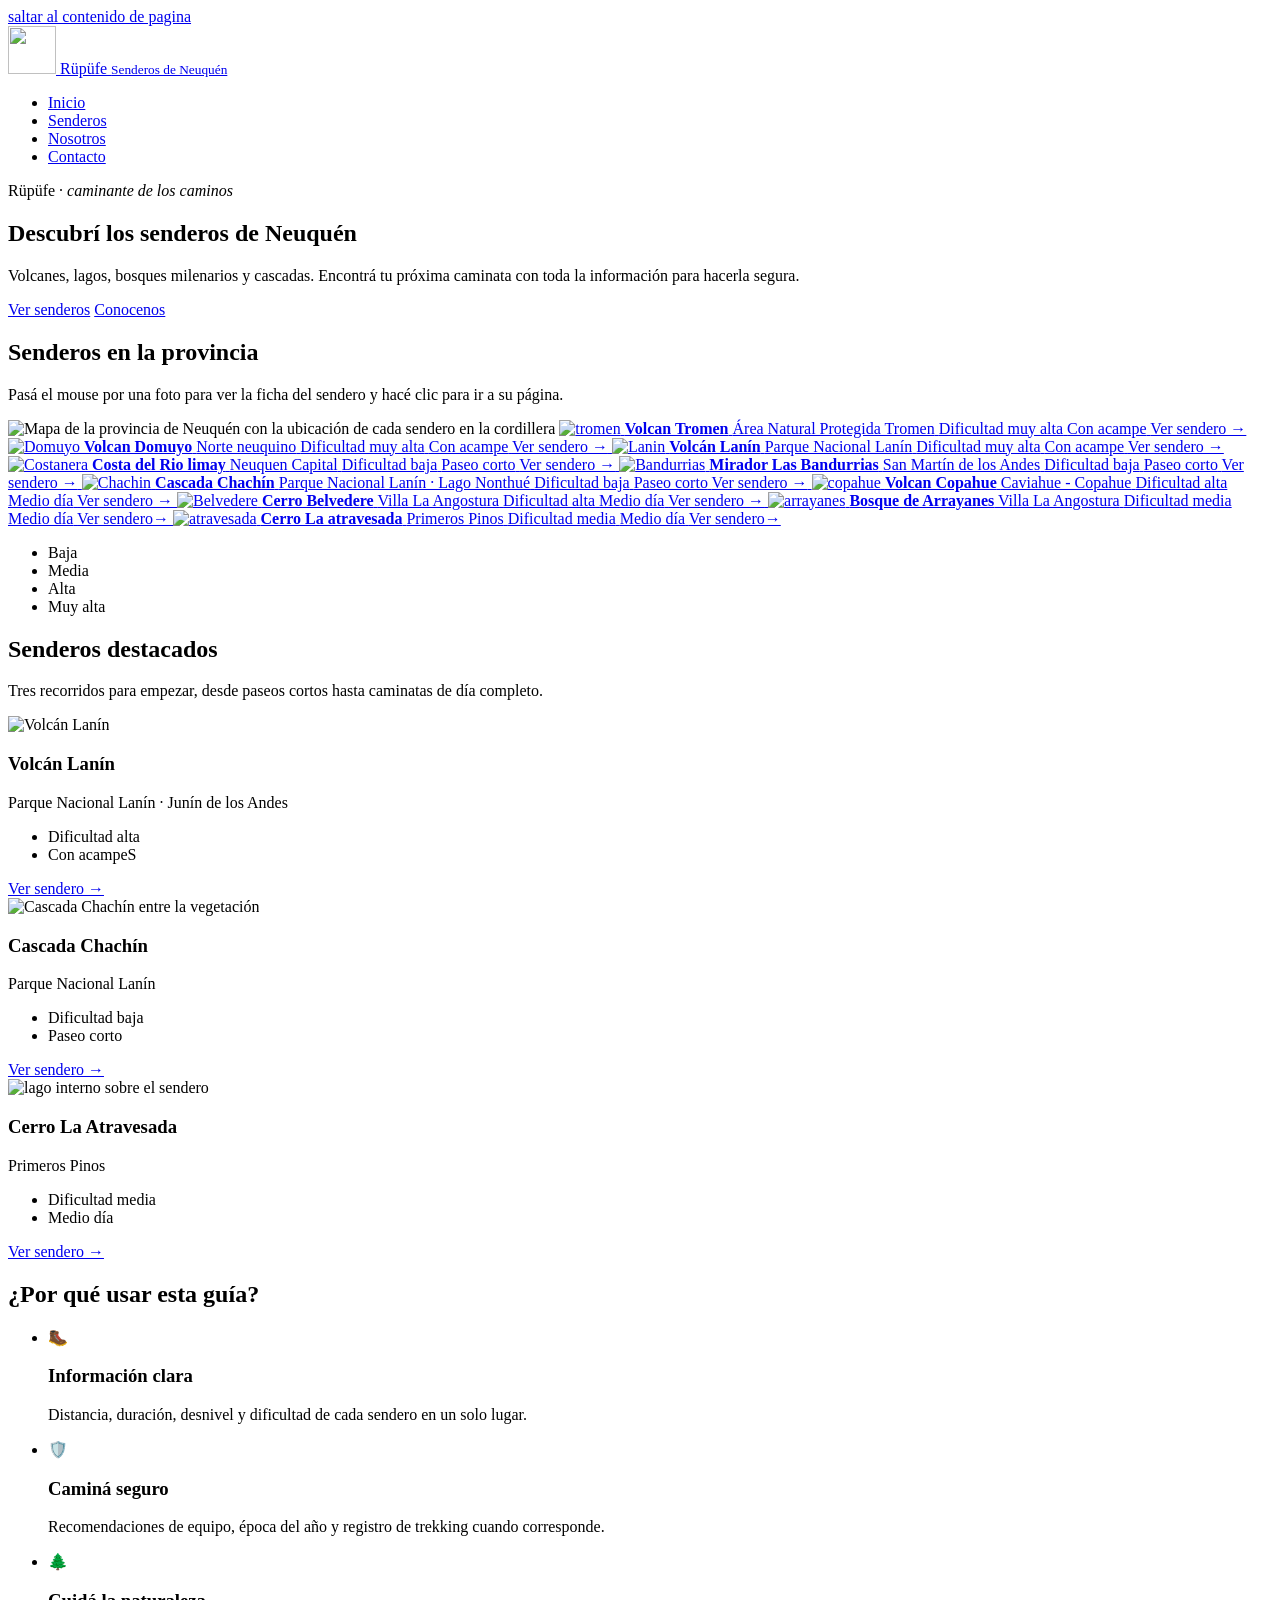
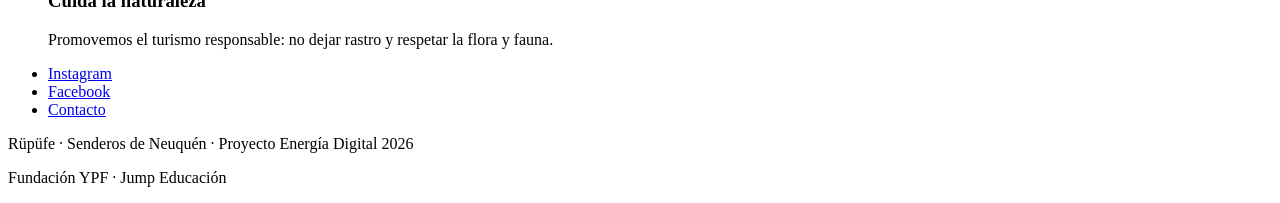
==== index.html @ ea3c4e3c "Add files via upload" ====
<!--Bienvenido, mucho que mejorar, pero es un comienzo-->


<!DOCTYPE html>
<html lang="es">
<head>
  <meta charset="UTF-8">
  <meta name="viewport" content="width=device-width, initial-scale=1.0">
  <meta name="description" content="Guía de senderos de la provincia de Neuquén: dificultad, distancia y cómo llegar.">
  <title>Rüpüfe | Inicio</title>

  <!-- Google Fonts -->
  <link rel="icon" href="img/logo.svg" type="image/svg+xml">
  <link rel="preconnect" href="https://fonts.googleapis.com">
  <link rel="preconnect" href="https://fonts.gstatic.com" crossorigin>
  <link href="https://fonts.googleapis.com/css2?family=Montserrat:wght@600;700&family=Open+Sans:wght@400;600;700&display=swap" rel="stylesheet">

  <link rel="stylesheet" href="css/styles.css">
</head>
 <body>
   <body class="pagina">
   <a href="contenido" class="salto-contenido">
    saltar al contenido de pagina
   </a>

  <header class="header">
     <div class="contenedor">
      <a href="index.html" class="logo">
        <img src="img/logo.svg" alt="" class="logo__img" width="48" height="48">
        <span class="logo__texto">Rüpüfe <small>Senderos de Neuquén</small></span>
      </a>
      <nav class="nav" aria-label="Navegación principal">
        <ul>
          <li><a href="index.html" aria-current="page">Inicio</a></li>
          <li><a href="senderos.html">Senderos</a></li>
          <li><a href="nosotros.html">Nosotros</a></li>
          <li><a href="contacto.html">Contacto</a></li>
        </ul>
      </nav>
    </div>
  </header>

  <main class="principal" id="contenido">
    <!-- Portada -->
    <section class="hero">
      <div class="contenedor">
        <p class="hero__nombre">Rüpüfe · <em>caminante de los caminos</em></p>
        <h1>Descubrí los senderos de Neuquén</h1>
        <p>Volcanes, lagos, bosques milenarios y cascadas. Encontrá tu próxima caminata con toda la información para hacerla segura.</p>
        <div class="hero__botones">
          <a href="senderos.html" class="boton">Ver senderos</a>
          <a href="nosotros.html" class="boton boton--secundario">Conocenos</a>
        </div>
      </div>
    </section>

    <!-- Mapa de la provincia con los senderos -->

    <section class="seccion seccion--blanca seccion--provincia" id="mapa">
      <div class="contenedor">
        <h2 class="seccion__titulo">Senderos en la provincia</h2>
        <p class="seccion__intro">Pasá el mouse por una foto para ver la ficha del sendero y hacé clic para ir a su página.</p>

        <div class="provincia">
          <img class="provincia__mapa" src="img/neuquen.svg" alt="Mapa de la provincia de Neuquén con la ubicación de cada sendero en la cordillera">


          <a class="punto punto--muy-alta" href="senderos/tromen.html" style="--x: 52%; --y: 22%;">
            <img class="punto__foto" src="img/tromen/tromenprin.jpeg" alt="tromen">
            <span class="punto__ficha">
              <strong class="punto__nombre">Volcan Tromen</strong>
              <span class="punto__zona">Área Natural Protegida Tromen</span>
              <span class="punto__datos">
                <span class="punto__dificultad">Dificultad muy alta</span>
                <span>Con acampe</span>
              </span>
              <span class="punto__accion">Ver sendero →</span>
            </span>
          </a>

          <a class="punto punto--muy-alta" href="senderos/domuyo.html" style="--x: 43%; --y: 12%;">
            <img class="punto__foto" src="img/domuyo/domuyo1.jpeg" alt="Domuyo">
            <span class="punto__ficha">
              <strong class="punto__nombre">Volcan Domuyo</strong>
              <span class="punto__zona">Norte neuquino</span>
              <span class="punto__datos">
                <span class="punto__dificultad">Dificultad muy alta</span>
                <span>Con acampe</span>
              </span>
              <span class="punto__accion">Ver sendero →</span>
            </span>
          </a>

          <a class="punto punto--muy-alta" href="senderos/lanin.html" style="--x: 42.86%; --y: 63.5%;">
            <img class="punto__foto" src="img/lanin/laninprincipal.jpeg" alt="Lanin">
            <span class="punto__ficha">
              <strong class="punto__nombre">Volcán Lanín</strong>
              <span class="punto__zona">Parque Nacional Lanín</span>
              <span class="punto__datos">
                <span class="punto__dificultad">Dificultad muy alta</span>
                <span>Con acampe</span>
              </span>
              <span class="punto__accion">Ver sendero →</span>
            </span>
          </a>

          <a class="punto punto--baja" href="senderos/costanera.html" style="--x: 98%; --y: 55%;">
            <img class="punto__foto" src="img/limay/limayprincipal.jpg" alt="Costanera">
            <span class="punto__ficha">
              <strong class="punto__nombre">Costa del Rio limay</strong>
              <span class="punto__zona">Neuquen Capital</span>
              <span class="punto__datos">
                <span class="punto__dificultad">Dificultad baja</span>
                <span>Paseo corto</span>
              </span>
              <span class="punto__accion">Ver sendero →</span>
            </span>
          </a>


          <a class="punto punto--baja" href="senderos/bandurrias.html" style="--x: 49.31%; --y: 73.65%;">
            <img class="punto__foto" src="img/bandurrias/bandurrias1.webp" alt="Bandurrias">
            <span class="punto__ficha">
              <strong class="punto__nombre">Mirador Las Bandurrias</strong>
              <span class="punto__zona">San Martín de los Andes</span>
              <span class="punto__datos">
                <span class="punto__dificultad">Dificultad baja</span>
                <span>Paseo corto</span>
              </span>
              <span class="punto__accion">Ver sendero →</span>
            </span>
          </a>


          <a class="punto punto--baja" href="senderos/chachin.html" style="--x: 10.14%; --y: 71.69%;">
            <img class="punto__foto" src="img/chachin/chachin1.jpg" alt="Chachin">
            <span class="punto__ficha">
              <strong class="punto__nombre">Cascada Chachín</strong>
              <span class="punto__zona">Parque Nacional Lanín · Lago Nonthué</span>
              <span class="punto__datos">
                <span class="punto__dificultad">Dificultad baja</span>
                <span>Paseo corto</span>
              </span>
              <span class="punto__accion">Ver sendero →</span>
            </span>
          </a>


       <a class="punto punto--alta" href="senderos/Copahue.html" style="--x: 35%; --y: 35%;">
            <img class="punto__foto" src="img/copahue/compahue1.jpeg" alt="copahue">
            <span class="punto__ficha">
              <strong class="punto__nombre">Volcan Copahue</strong>
              <span class="punto__zona">Caviahue - Copahue</span>
              <span class="punto__datos">
                <span class="punto__dificultad">Dificultad alta</span>
                <span>Medio día</span>
              </span>
              <span class="punto__accion">Ver sendero →</span>
            </span>
          </a>



          <a class="punto punto--alta" href="senderos/belvedere.html" style="--x: 9.22%; --y: 83.8%;">
            <img class="punto__foto" src="img/belvedere/belvedere1.webp" alt="Belvedere">
            <span class="punto__ficha">
              <strong class="punto__nombre">Cerro Belvedere</strong>
              <span class="punto__zona">Villa La Angostura</span>
              <span class="punto__datos">
                <span class="punto__dificultad">Dificultad alta</span>
                <span>Medio día</span>
              </span>
              <span class="punto__accion">Ver sendero →</span>
            </span>
          </a>

          <a class="punto punto--media" href="senderos/arrayanes.html" style="--x: 10.6%; --y: 95.58%;">
            <img class="punto__foto" src="img/arrayanes/arrayanes1.webp" alt="arrayanes">
            <span class="punto__ficha">
              <strong class="punto__nombre">Bosque de Arrayanes</strong>
              <span class="punto__zona">Villa La Angostura</span>
              <span class="punto__datos">
                <span class="punto__dificultad">Dificultad media</span>
                <span>Medio día</span>
              </span>
              <span class="punto__accion">Ver sendero→</span>
            </span>
          </a> 


          <a class="punto punto--media" href="senderos/atravesada.html" style="--x: 44%; --y: 53%;">
            <img class="punto__foto" src="img/atravesada/atravesadaprincipal.jpeg" alt="atravesada">
            <span class="punto__ficha">
              <strong class="punto__nombre">Cerro La atravesada</strong>
              <span class="punto__zona">Primeros Pinos</span>
              <span class="punto__datos">
                <span class="punto__dificultad">Dificultad media</span>
                <span>Medio día</span>
              </span>
              <span class="punto__accion">Ver sendero→</span>
            </span>
          </a>
        </div>

        <ul class="leyenda-dificultad" aria-label="Colores de dificultad">
          <li class="punto--baja">Baja</li>
          <li class="punto--media">Media</li>
          <li class="punto--alta">Alta</li>
          <li class="punto--muy-alta">Muy alta</li>
        </ul>
      </div>
    </section>

    <!-- Senderos destacados -->
    <section class="seccion">
      <div class="contenedor">
        <h2 class="seccion__titulo">Senderos destacados</h2>
        <p class="seccion__intro">Tres recorridos para empezar, desde paseos cortos hasta caminatas de día completo.</p>

        <div class="grilla">
          <article class="tarjeta">
            <img src="img/lanin/laninprincipal.jpeg" alt="Volcán Lanín">
            <div class="tarjeta__cuerpo">
              <h3>Volcán Lanín</h3>
              <p class="tarjeta__zona">Parque Nacional Lanín · Junín de los Andes</p>
              <ul class="tarjeta__datos">
                <li class="dificultad--alta">Dificultad alta</li>
                <li>Con acampeS</li>
              </ul>
              <a href="senderos/lanin.html" class="tarjeta__enlace">Ver sendero →</a>
            </div>
          </article>

          <article class="tarjeta">
            <img src="img/chachin/chachin1.jpg" alt="Cascada Chachín entre la vegetación">
            <div class="tarjeta__cuerpo">
              <h3>Cascada Chachín</h3>
              <p class="tarjeta__zona">Parque Nacional Lanín</p>
              <ul class="tarjeta__datos">
                <li class="dificultad--baja">Dificultad baja</li>
                <li>Paseo corto</li>
              </ul>
              <a href="senderos/chachin.html" class="tarjeta__enlace">Ver sendero →</a>
            </div>
          </article>

          <article class="tarjeta">
            <img src="img/atravesada/atravesadaprincipal.jpeg" alt="lago interno sobre el sendero">
            <div class="tarjeta__cuerpo">
              <h3>Cerro La Atravesada</h3>
              <p class="tarjeta__zona">Primeros Pinos</p>
              <ul class="tarjeta__datos">
                <li class="dificultad--media">Dificultad media</li>
                <li>Medio día</li>
              </ul>
              <a href="senderos/atravesada.html" class="tarjeta__enlace">Ver sendero →</a>
            </div>
          </article>
        </div>
      </div>
    </section>

    <!-- Por qué usar la guía -->
    <section class="seccion seccion--blanca">
      <div class="contenedor">
        <h2 class="seccion__titulo">¿Por qué usar esta guía?</h2>
        <ul class="beneficios">
         <li class="beneficios__item">
           <p class="beneficio__icono" aria-hidden="true">🥾</p>
          <h3 class="beneficios__titulo">Información clara</h3>
          <p class="beneficios__texto">
           Distancia, duración, desnivel y dificultad de cada sendero en un solo lugar.
          </p>
        </li>

        <li class="beneficios__item">
          <p class="beneficio__icono" aria-hidden="true">🛡️</p>
          <h3 class="beneficios__titulo">Caminá seguro</h3>
          <p class="beneficios__texto">
           Recomendaciones de equipo, época del año y registro de trekking cuando corresponde.
          </p>
        </li>

        <li class="beneficios__item">
           <p class="beneficio__icono" aria-hidden="true">🌲</p>
           <h3 class="beneficios__titulo">Cuidá la naturaleza</h3>
           <p class="beneficios__texto">
      Promovemos el turismo responsable: no dejar rastro y respetar la flora y fauna.
           </p>
           </li>

          </ul>
        </div>
      </div>
    </section>
  </main>

  <footer class="footer">
    <div class="contenedor">
      <ul class="footer__redes">
        <li><a
              class="footer__enlace--instagram"
              href="https://www.instagram.com/turismoneuquen/"
              target="_blank"
              rel="noopener noreferrer"
            >
            Instagram
            </a></li>
        <li><a 
              class="footer__enlace--facebook"
              href="https://www.facebook.com/turismoneuquen/" 
              aria-label="Facebook"
              target="_blank"
              rel="noopener noreferrer" 
            >
            Facebook
          </a></li>
        <li><a href="contacto.html">Contacto</a></li>
      </ul>
      <p>Rüpüfe · Senderos de Neuquén · Proyecto Energía Digital 2026</p>
      <p>Fundación YPF · Jump Educación</p>
    </div>
  </footer>

</body>
</html>
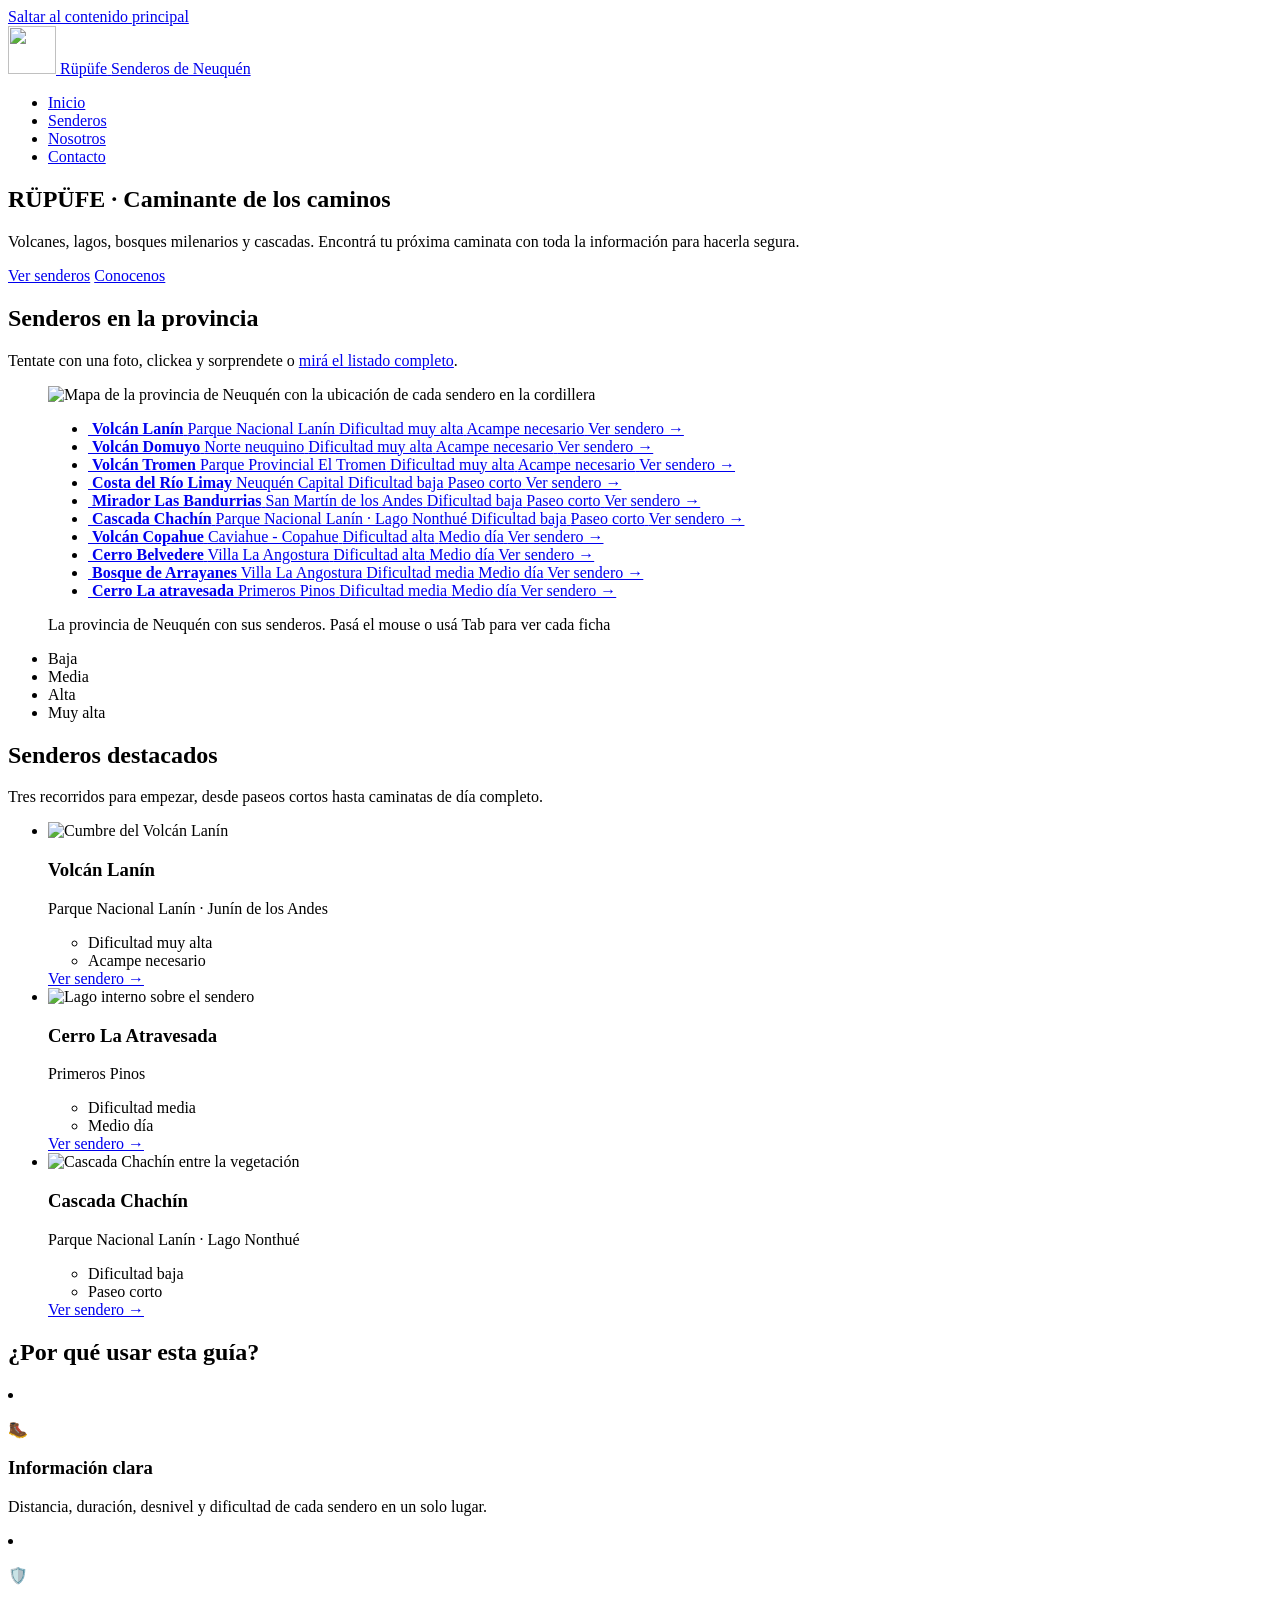
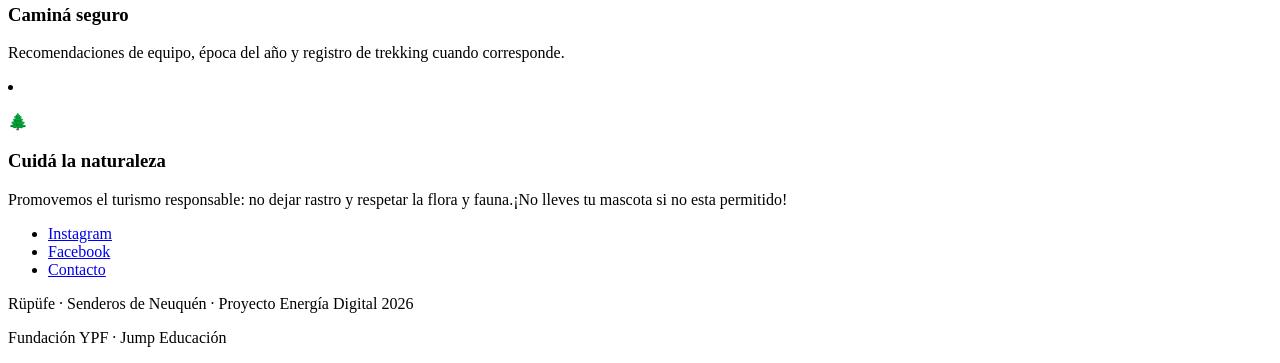
==== commit 74281d84: "Update index.html" ====
--- a/index.html
+++ b/index.html
@@ -1,33 +1,31 @@
-<!--Bienvenido, mucho que mejorar, pero es un comienzo-->
-
-
 <!DOCTYPE html>
 <html lang="es">
 <head>
   <meta charset="UTF-8">
   <meta name="viewport" content="width=device-width, initial-scale=1.0">
   <meta name="description" content="Guía de senderos de la provincia de Neuquén: dificultad, distancia y cómo llegar.">
-  <title>Rüpüfe | Inicio</title>
+  <title>Inicio | Rüpüfe</title>
+
+  <link rel="icon" href="img/logo.svg" type="image/svg+xml">
 
   <!-- Google Fonts -->
-  <link rel="icon" href="img/logo.svg" type="image/svg+xml">
   <link rel="preconnect" href="https://fonts.googleapis.com">
   <link rel="preconnect" href="https://fonts.gstatic.com" crossorigin>
   <link href="https://fonts.googleapis.com/css2?family=Montserrat:wght@600;700&family=Open+Sans:wght@400;600;700&display=swap" rel="stylesheet">
 
   <link rel="stylesheet" href="css/styles.css">
 </head>
- <body>
-   <body class="pagina">
-   <a href="contenido" class="salto-contenido">
-    saltar al contenido de pagina
-   </a>
+  <body class="pagina">
+
+    <a href="#contenido" class="salto">
+    Saltar al contenido principal
+  </a>
 
   <header class="header">
-     <div class="contenedor">
+      <div class="contenedor">
       <a href="index.html" class="logo">
         <img src="img/logo.svg" alt="" class="logo__img" width="48" height="48">
-        <span class="logo__texto">Rüpüfe <small>Senderos de Neuquén</small></span>
+        <span lang="arn">Rüpüfe</span> <span class="logo__subtitulo">Senderos de Neuquén</span></span>      
       </a>
       <nav class="nav" aria-label="Navegación principal">
         <ul>
@@ -44,8 +42,7 @@
     <!-- Portada -->
     <section class="hero">
       <div class="contenedor">
-        <p class="hero__nombre">Rüpüfe · <em>caminante de los caminos</em></p>
-        <h1>Descubrí los senderos de Neuquén</h1>
+        <h1>RÜPÜFE · Caminante de los caminos </h1>
         <p>Volcanes, lagos, bosques milenarios y cascadas. Encontrá tu próxima caminata con toda la información para hacerla segura.</p>
         <div class="hero__botones">
           <a href="senderos.html" class="boton">Ver senderos</a>
@@ -56,151 +53,176 @@
 
     <!-- Mapa de la provincia con los senderos -->
 
-    <section class="seccion seccion--blanca seccion--provincia" id="mapa">
-      <div class="contenedor">
-        <h2 class="seccion__titulo">Senderos en la provincia</h2>
-        <p class="seccion__intro">Pasá el mouse por una foto para ver la ficha del sendero y hacé clic para ir a su página.</p>
-
-        <div class="provincia">
-          <img class="provincia__mapa" src="img/neuquen.svg" alt="Mapa de la provincia de Neuquén con la ubicación de cada sendero en la cordillera">
-
-
-          <a class="punto punto--muy-alta" href="senderos/tromen.html" style="--x: 52%; --y: 22%;">
-            <img class="punto__foto" src="img/tromen/tromenprin.jpeg" alt="tromen">
+    <section class="seccion seccion--blanca seccion--provincia" id="mapa" aria-labelledby="titulo-mapa">
+      <div class="contenedor">
+        <h2 class="seccion__titulo" id="titulo-mapa">Senderos en la provincia</h2>
+        <p class="seccion__intro">Tentate con una foto, clickea y sorprendete o <a href="senderos.html">mirá el listado completo</a>.</p>
+
+
+      <figure class="provincia">
+        <img class="provincia__mapa" src="img/neuquen.svg" alt="Mapa de la provincia de Neuquén con la ubicación de cada sendero en la cordillera">
+        <ul>
+          <li class="punto dificultad--muy-alta" style="--x: 42.86%; --y: 63.5%;">
+            <a class="punto__enlace" href="senderos/lanin.html">
+              <img class="punto__foto" src="img/lanin/laninprincipal.jpeg" alt=""> 
+              <span class="punto__ficha">
+                <strong class="punto__nombre">Volcán Lanín</strong>
+                <span class="punto__zona">Parque Nacional Lanín</span>
+                <span class="punto__datos">
+                  <span class="punto__dificultad">Dificultad muy alta</span>
+                  <span>Acampe necesario</span>
+                </span>
+                <span class="punto__accion">Ver sendero →</span>
+              </span>
+            </a>
+          </li>
+
+          <li class="punto dificultad--muy-alta" style="--x: 43%; --y: 12%;">
+            <a class="punto__enlace" href="senderos/domuyo.html">
+              <img class="punto__foto" src="img/domuyo/domuyoprincipal.jpeg" alt=""> 
+              <span class="punto__ficha">
+                <strong class="punto__nombre">Volcán Domuyo</strong>
+                <span class="punto__zona">Norte neuquino</span>
+                <span class="punto__datos">
+                  <span class="punto__dificultad">Dificultad muy alta</span>
+                  <span>Acampe necesario</span>
+                </span>
+                <span class="punto__accion">Ver sendero →</span>
+              </span>
+            </a>
+          </li> 
+
+          <li class="punto dificultad--muy-alta punto--ficha-izquierda" style="--x: 52%; --y: 22%;">
+            <a class="punto__enlace" href="senderos/tromen.html">
+              <img class="punto__foto" src="img/tromen/tromenprincipal.jpeg" alt=""> 
+              <span class="punto__ficha">
+                <strong class="punto__nombre">Volcán Tromen</strong>
+                <span class="punto__zona">Parque Provincial El Tromen</span>
+                <span class="punto__datos">
+                  <span class="punto__dificultad">Dificultad muy alta</span>
+                  <span>Acampe necesario</span>
+                </span>
+                <span class="punto__accion">Ver sendero →</span>
+              </span>
+            </a>
+          </li>  
+
+         <li class="punto dificultad--baja punto--ficha-izquierda" style="--x: 98%; --y: 55%;">
+           <a class="punto__enlace" href="senderos/limay.html">
+            <img class="punto__foto" src="img/limay/limayprincipal.jpg" alt="">        
             <span class="punto__ficha">
-              <strong class="punto__nombre">Volcan Tromen</strong>
-              <span class="punto__zona">Área Natural Protegida Tromen</span>
-              <span class="punto__datos">
-                <span class="punto__dificultad">Dificultad muy alta</span>
-                <span>Con acampe</span>
-              </span>
+              <strong class="punto__nombre">Costa del Río Limay</strong>
+                <span class="punto__zona">Neuquén Capital</span>
+                <span class="punto__datos">
+                  <span class="punto__dificultad">Dificultad baja</span>
+                  <span>Paseo corto</span>
+                </span>
+                <span class="punto__accion">Ver sendero →</span>
+            </span>
+           </a>
+         </li>
+
+
+          <li class="punto dificultad--baja" style="--x: 49.31%; --y: 73.65%;">
+            <a class="punto__enlace" href="senderos/bandurrias.html">
+              <img class="punto__foto" src="img/bandurrias/bandurriaslago.jpg" alt="">
+              <span class="punto__ficha">
+                <strong class="punto__nombre">Mirador Las Bandurrias</strong>
+                <span class="punto__zona">San Martín de los Andes</span>
+                <span class="punto__datos">
+                  <span class="punto__dificultad">Dificultad baja</span>
+                  <span>Paseo corto</span>
+                </span>
+                <span class="punto__accion">Ver sendero →</span>
+              </span>
+            </a>
+          </li>
+
+
+          <li class="punto dificultad--baja" style="--x: 10.14%; --y: 71.69%;">
+            <a class="punto__enlace" href="senderos/chachin.html">
+              <img class="punto__foto" src="img/chachin/cascadachachin.jpg" alt="">
+              <span class="punto__ficha">
+                <strong class="punto__nombre">Cascada Chachín</strong>
+                <span class="punto__zona">Parque Nacional Lanín · Lago Nonthué</span>
+                <span class="punto__datos">
+                  <span class="punto__dificultad">Dificultad baja</span>
+                  <span>Paseo corto</span>
+                </span>
+                <span class="punto__accion">Ver sendero →</span>
+              </span>
+            </a>
+          </li>
+
+
+
+          <li class="punto dificultad--alta" style="--x: 35%; --y: 35%;">
+            <a class="punto__enlace" href="senderos/Copahue.html">
+              <img class="punto__foto" src="img/copahue/copahuesendero.jpg" alt="">
+              <span class="punto__ficha">
+                <strong class="punto__nombre">Volcán Copahue</strong>
+                <span class="punto__zona">Caviahue - Copahue</span>
+                <span class="punto__datos">
+                  <span class="punto__dificultad">Dificultad alta</span>
+                  <span>Medio día</span>
+                </span>
               <span class="punto__accion">Ver sendero →</span>
-            </span>
-          </a>
-
-          <a class="punto punto--muy-alta" href="senderos/domuyo.html" style="--x: 43%; --y: 12%;">
-            <img class="punto__foto" src="img/domuyo/domuyo1.jpeg" alt="Domuyo">
-            <span class="punto__ficha">
-              <strong class="punto__nombre">Volcan Domuyo</strong>
-              <span class="punto__zona">Norte neuquino</span>
-              <span class="punto__datos">
-                <span class="punto__dificultad">Dificultad muy alta</span>
-                <span>Con acampe</span>
-              </span>
-              <span class="punto__accion">Ver sendero →</span>
-            </span>
-          </a>
-
-          <a class="punto punto--muy-alta" href="senderos/lanin.html" style="--x: 42.86%; --y: 63.5%;">
-            <img class="punto__foto" src="img/lanin/laninprincipal.jpeg" alt="Lanin">
-            <span class="punto__ficha">
-              <strong class="punto__nombre">Volcán Lanín</strong>
-              <span class="punto__zona">Parque Nacional Lanín</span>
-              <span class="punto__datos">
-                <span class="punto__dificultad">Dificultad muy alta</span>
-                <span>Con acampe</span>
-              </span>
-              <span class="punto__accion">Ver sendero →</span>
-            </span>
-          </a>
-
-          <a class="punto punto--baja" href="senderos/costanera.html" style="--x: 98%; --y: 55%;">
-            <img class="punto__foto" src="img/limay/limayprincipal.jpg" alt="Costanera">
-            <span class="punto__ficha">
-              <strong class="punto__nombre">Costa del Rio limay</strong>
-              <span class="punto__zona">Neuquen Capital</span>
-              <span class="punto__datos">
-                <span class="punto__dificultad">Dificultad baja</span>
-                <span>Paseo corto</span>
-              </span>
-              <span class="punto__accion">Ver sendero →</span>
-            </span>
-          </a>
-
-
-          <a class="punto punto--baja" href="senderos/bandurrias.html" style="--x: 49.31%; --y: 73.65%;">
-            <img class="punto__foto" src="img/bandurrias/bandurrias1.webp" alt="Bandurrias">
-            <span class="punto__ficha">
-              <strong class="punto__nombre">Mirador Las Bandurrias</strong>
-              <span class="punto__zona">San Martín de los Andes</span>
-              <span class="punto__datos">
-                <span class="punto__dificultad">Dificultad baja</span>
-                <span>Paseo corto</span>
-              </span>
-              <span class="punto__accion">Ver sendero →</span>
-            </span>
-          </a>
-
-
-          <a class="punto punto--baja" href="senderos/chachin.html" style="--x: 10.14%; --y: 71.69%;">
-            <img class="punto__foto" src="img/chachin/chachin1.jpg" alt="Chachin">
-            <span class="punto__ficha">
-              <strong class="punto__nombre">Cascada Chachín</strong>
-              <span class="punto__zona">Parque Nacional Lanín · Lago Nonthué</span>
-              <span class="punto__datos">
-                <span class="punto__dificultad">Dificultad baja</span>
-                <span>Paseo corto</span>
-              </span>
-              <span class="punto__accion">Ver sendero →</span>
-            </span>
-          </a>
-
-
-       <a class="punto punto--alta" href="senderos/Copahue.html" style="--x: 35%; --y: 35%;">
-            <img class="punto__foto" src="img/copahue/compahue1.jpeg" alt="copahue">
-            <span class="punto__ficha">
-              <strong class="punto__nombre">Volcan Copahue</strong>
-              <span class="punto__zona">Caviahue - Copahue</span>
-              <span class="punto__datos">
-                <span class="punto__dificultad">Dificultad alta</span>
-                <span>Medio día</span>
-              </span>
-              <span class="punto__accion">Ver sendero →</span>
-            </span>
-          </a>
-
-
-
-          <a class="punto punto--alta" href="senderos/belvedere.html" style="--x: 9.22%; --y: 83.8%;">
-            <img class="punto__foto" src="img/belvedere/belvedere1.webp" alt="Belvedere">
-            <span class="punto__ficha">
-              <strong class="punto__nombre">Cerro Belvedere</strong>
-              <span class="punto__zona">Villa La Angostura</span>
-              <span class="punto__datos">
-                <span class="punto__dificultad">Dificultad alta</span>
-                <span>Medio día</span>
-              </span>
-              <span class="punto__accion">Ver sendero →</span>
-            </span>
-          </a>
-
-          <a class="punto punto--media" href="senderos/arrayanes.html" style="--x: 10.6%; --y: 95.58%;">
-            <img class="punto__foto" src="img/arrayanes/arrayanes1.webp" alt="arrayanes">
-            <span class="punto__ficha">
-              <strong class="punto__nombre">Bosque de Arrayanes</strong>
-              <span class="punto__zona">Villa La Angostura</span>
-              <span class="punto__datos">
-                <span class="punto__dificultad">Dificultad media</span>
-                <span>Medio día</span>
-              </span>
-              <span class="punto__accion">Ver sendero→</span>
-            </span>
-          </a> 
-
-
-          <a class="punto punto--media" href="senderos/atravesada.html" style="--x: 44%; --y: 53%;">
-            <img class="punto__foto" src="img/atravesada/atravesadaprincipal.jpeg" alt="atravesada">
-            <span class="punto__ficha">
-              <strong class="punto__nombre">Cerro La atravesada</strong>
-              <span class="punto__zona">Primeros Pinos</span>
-              <span class="punto__datos">
-                <span class="punto__dificultad">Dificultad media</span>
-                <span>Medio día</span>
-              </span>
-              <span class="punto__accion">Ver sendero→</span>
-            </span>
-          </a>
-        </div>
+              </span>
+            </a>
+          </li>
+        
+
+
+
+          <li class="punto dificultad--alta" style="--x: 9.22%; --y: 83.8%;">
+            <a class="punto__enlace" href="senderos/belvedere.html">
+              <img class="punto__foto" src="img/belvedere/belvederelago.jpg" alt="">
+              <span class="punto__ficha">
+                <strong class="punto__nombre">Cerro Belvedere</strong>
+                <span class="punto__zona">Villa La Angostura</span>
+                <span class="punto__datos">
+                  <span class="punto__dificultad">Dificultad alta</span>
+                  <span>Medio día</span>
+                </span>
+                <span class="punto__accion">Ver sendero →</span>
+              </span>
+            </a>  
+          </li>
+
+          <li class="punto dificultad--media" style="--x: 10.6%; --y: 95.58%;">
+            <a class="punto__enlace" href="senderos/arrayanes.html">
+              <img class="punto__foto" src="img/arrayanes/arrayanesprincipal.jpg" alt="">
+              <span class="punto__ficha">
+                <strong class="punto__nombre">Bosque de Arrayanes</strong>
+                <span class="punto__zona">Villa La Angostura</span>
+                <span class="punto__datos">
+                  <span class="punto__dificultad">Dificultad media</span>
+                  <span>Medio día</span>
+                </span>
+                <span class="punto__accion">Ver sendero →</span>
+              </span>
+            </a>
+          </li> 
+
+
+          <li class="punto dificultad--media" style="--x: 44%; --y: 53%;">
+            <a class="punto__enlace" href="senderos/atravesada.html">
+              <img class="punto__foto" src="img/atravesada/atravesadaprincipal.jpeg" alt="">
+              <span class="punto__ficha">
+                <strong class="punto__nombre">Cerro La atravesada</strong>
+                <span class="punto__zona">Primeros Pinos</span>
+                <span class="punto__datos">
+                  <span class="punto__dificultad">Dificultad media</span>
+                  <span>Medio día</span>
+               </span>
+               <span class="punto__accion">Ver sendero →</span>
+              </span>
+            </a>
+          </li> 
+        </ul>
+
+        <figcaption>La provincia de Neuquén con sus senderos. Pasá el mouse o usá Tab para ver cada ficha</figcaption>
+      </figure>
 
         <ul class="leyenda-dificultad" aria-label="Colores de dificultad">
           <li class="punto--baja">Baja</li>
@@ -217,46 +239,53 @@
         <h2 class="seccion__titulo">Senderos destacados</h2>
         <p class="seccion__intro">Tres recorridos para empezar, desde paseos cortos hasta caminatas de día completo.</p>
 
-        <div class="grilla">
-          <article class="tarjeta">
-            <img src="img/lanin/laninprincipal.jpeg" alt="Volcán Lanín">
-            <div class="tarjeta__cuerpo">
-              <h3>Volcán Lanín</h3>
-              <p class="tarjeta__zona">Parque Nacional Lanín · Junín de los Andes</p>
-              <ul class="tarjeta__datos">
-                <li class="dificultad--alta">Dificultad alta</li>
-                <li>Con acampeS</li>
-              </ul>
-              <a href="senderos/lanin.html" class="tarjeta__enlace">Ver sendero →</a>
-            </div>
-          </article>
-
-          <article class="tarjeta">
-            <img src="img/chachin/chachin1.jpg" alt="Cascada Chachín entre la vegetación">
-            <div class="tarjeta__cuerpo">
-              <h3>Cascada Chachín</h3>
-              <p class="tarjeta__zona">Parque Nacional Lanín</p>
-              <ul class="tarjeta__datos">
-                <li class="dificultad--baja">Dificultad baja</li>
-                <li>Paseo corto</li>
-              </ul>
-              <a href="senderos/chachin.html" class="tarjeta__enlace">Ver sendero →</a>
-            </div>
-          </article>
-
-          <article class="tarjeta">
-            <img src="img/atravesada/atravesadaprincipal.jpeg" alt="lago interno sobre el sendero">
-            <div class="tarjeta__cuerpo">
-              <h3>Cerro La Atravesada</h3>
-              <p class="tarjeta__zona">Primeros Pinos</p>
-              <ul class="tarjeta__datos">
-                <li class="dificultad--media">Dificultad media</li>
-                <li>Medio día</li>
-              </ul>
-              <a href="senderos/atravesada.html" class="tarjeta__enlace">Ver sendero →</a>
-            </div>
-          </article>
-        </div>
+        <ul class="grilla">
+          <li>
+            <article class="tarjeta">
+              <img src="img/lanin/laninprincipal.jpeg" alt="Cumbre del Volcán Lanín">
+              <div class="tarjeta__cuerpo">
+                <h3>Volcán Lanín</h3>
+                <p class="tarjeta__zona">Parque Nacional Lanín · Junín de los Andes</p>
+                <ul class="tarjeta__datos">
+                  <li class="dificultad--alta">Dificultad muy alta</li>
+                  <li>Acampe necesario</li>
+                </ul>
+                <a href="senderos/lanin.html" class="tarjeta__enlace">Ver sendero →</a>
+              </div>
+            </article>
+          </li>
+
+          <li>
+            <article class="tarjeta">
+              <img src="img/atravesada/atravesadaprincipal.jpeg" alt="Lago interno sobre el sendero">
+              <div class="tarjeta__cuerpo">
+                <h3>Cerro La Atravesada</h3>
+                <p class="tarjeta__zona">Primeros Pinos</p>
+                <ul class="tarjeta__datos">
+                  <li class="dificultad--media">Dificultad media</li>
+                  <li>Medio día</li>
+                </ul>
+                <a href="senderos/atravesada.html" class="tarjeta__enlace">Ver sendero →</a>
+              </div>
+            </article>
+          </li>
+
+          <li>
+            <article class="tarjeta">
+              <img src="img/chachin/cascadachachin.jpg" alt="Cascada Chachín entre la vegetación">
+              <div class="tarjeta__cuerpo">
+                <h3>Cascada Chachín</h3>
+                <p class="tarjeta__zona">Parque Nacional Lanín · Lago Nonthué</p>
+                <ul class="tarjeta__datos">
+                  <li class="dificultad--baja">Dificultad baja</li>
+                  <li>Paseo corto</li>
+                </ul>
+                <a href="senderos/chachin.html" class="tarjeta__enlace">Ver sendero →</a>
+               </div>
+            </article>
+          </li>
+         </ul> 
+
       </div>
     </section>
 
@@ -264,59 +293,62 @@
     <section class="seccion seccion--blanca">
       <div class="contenedor">
         <h2 class="seccion__titulo">¿Por qué usar esta guía?</h2>
-        <ul class="beneficios">
-         <li class="beneficios__item">
-           <p class="beneficio__icono" aria-hidden="true">🥾</p>
-          <h3 class="beneficios__titulo">Información clara</h3>
-          <p class="beneficios__texto">
-           Distancia, duración, desnivel y dificultad de cada sendero en un solo lugar.
-          </p>
-        </li>
-
-        <li class="beneficios__item">
-          <p class="beneficio__icono" aria-hidden="true">🛡️</p>
-          <h3 class="beneficios__titulo">Caminá seguro</h3>
-          <p class="beneficios__texto">
-           Recomendaciones de equipo, época del año y registro de trekking cuando corresponde.
-          </p>
-        </li>
-
-        <li class="beneficios__item">
-           <p class="beneficio__icono" aria-hidden="true">🌲</p>
-           <h3 class="beneficios__titulo">Cuidá la naturaleza</h3>
-           <p class="beneficios__texto">
-      Promovemos el turismo responsable: no dejar rastro y respetar la flora y fauna.
-           </p>
+         <div class="beneficios">
+           <li class="beneficios__item">
+             <p class="beneficio__icono" aria-hidden="true">🥾</p>
+             <h3 class="beneficios__titulo">Información clara</h3>
+             <p class="beneficios__texto">
+              Distancia, duración, desnivel y dificultad de cada sendero en un solo lugar.
+             </p>
+            </li>
+
+            <li class="beneficios__item">
+             <p class="beneficio__icono" aria-hidden="true">🛡️</p>
+             <h3 class="beneficios__titulo">Caminá seguro</h3>
+             <p class="beneficios__texto">
+             Recomendaciones de equipo, época del año y registro de trekking cuando corresponde.
+             </p>
            </li>
 
-          </ul>
-        </div>
-      </div>
+           <li class="beneficios__item">
+              <p class="beneficio__icono" aria-hidden="true">🌲</p>
+              <h3 class="beneficios__titulo">Cuidá la naturaleza</h3>
+              <p class="beneficios__texto">
+               Promovemos el turismo responsable: no dejar rastro y respetar la flora y fauna.¡No lleves tu mascota si no esta permitido!
+               </p>
+           </li>
+
+         </div>
+     </div>
     </section>
   </main>
 
   <footer class="footer">
     <div class="contenedor">
-      <ul class="footer__redes">
-        <li><a
+      <nav class="footer__nav" aria-label="Pie de página">
+        <ul class="footer__redes">
+          <li><a
               class="footer__enlace--instagram"
               href="https://www.instagram.com/turismoneuquen/"
               target="_blank"
               rel="noopener noreferrer"
             >
             Instagram
-            </a></li>
-        <li><a 
+            </a>
+          </li>
+          <li><a 
               class="footer__enlace--facebook"
               href="https://www.facebook.com/turismoneuquen/" 
               aria-label="Facebook"
               target="_blank"
               rel="noopener noreferrer" 
-            >
-            Facebook
-          </a></li>
-        <li><a href="contacto.html">Contacto</a></li>
-      </ul>
+              >
+               Facebook
+            </a>
+           </li>
+          <li><a href="contacto.html">Contacto</a></li>
+       </ul>
+       </nav>       
       <p>Rüpüfe · Senderos de Neuquén · Proyecto Energía Digital 2026</p>
       <p>Fundación YPF · Jump Educación</p>
     </div>
@@ -324,3 +356,7 @@
 
 </body>
 </html>
+
+
+</body>
+</html>
